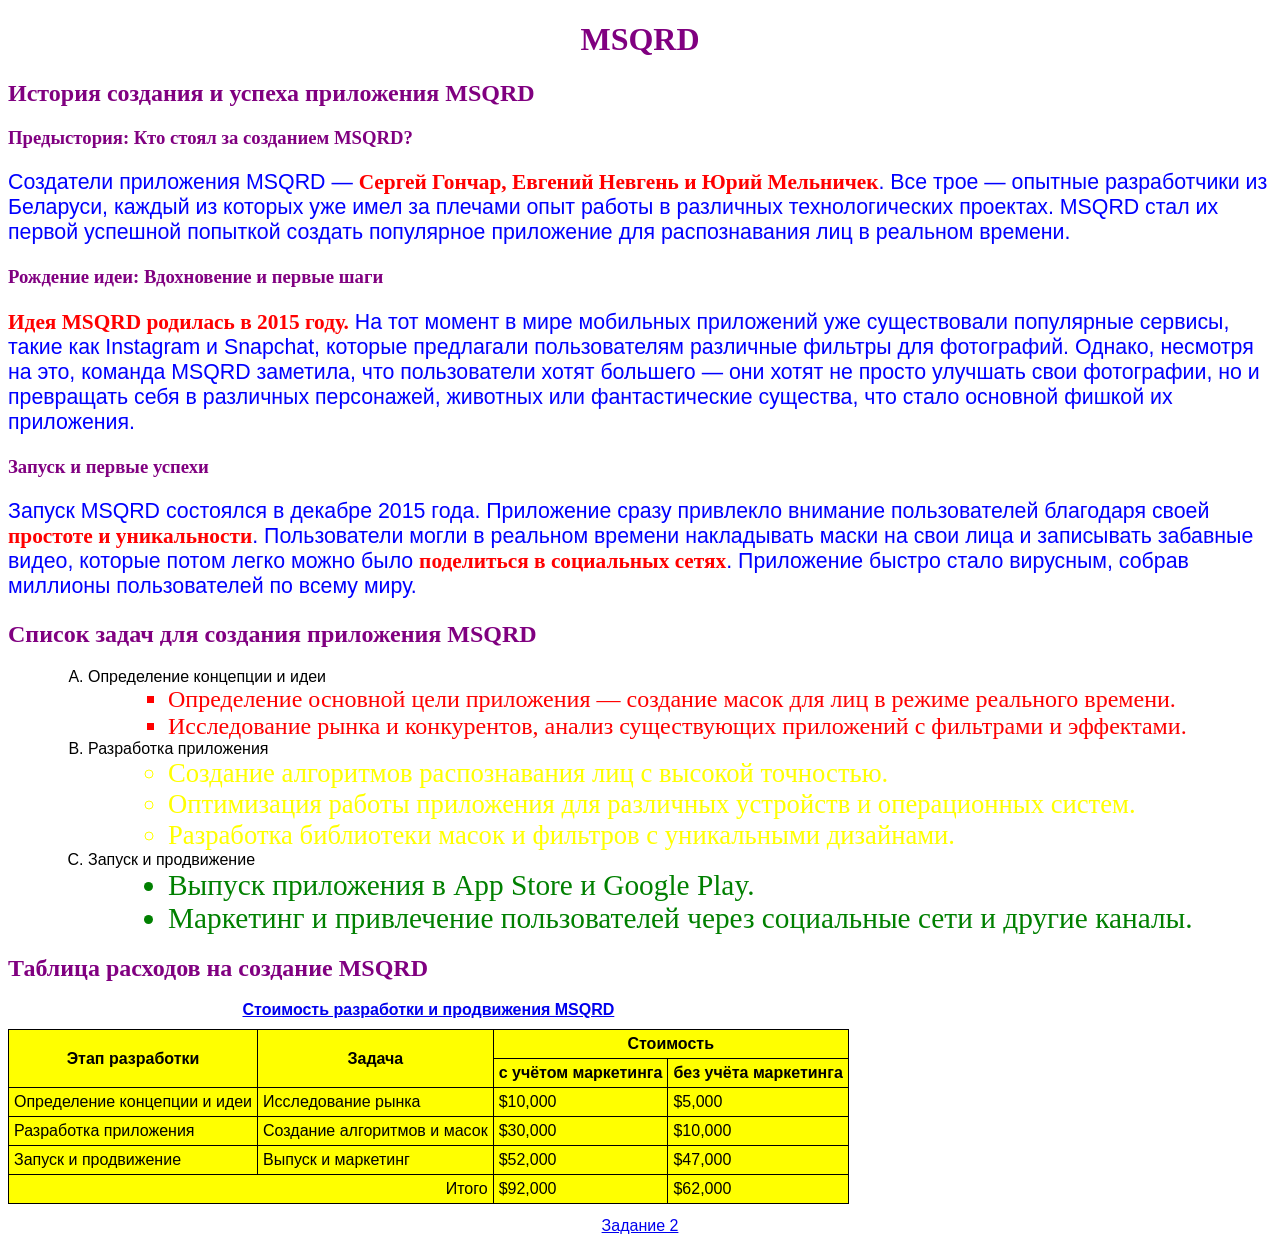
==== 1_semester/КЯР(Компьютерные Языки Разметки)/лабы/лаба_2/index.html @ 79a61f63 "second commit without good folder structuring" ====
<!DOCTYPE html>
<html lang="ru">

<head>
    <meta charset="UTF-8">
    <meta name="viewport" content="width=device-width, initial-scale=1.0">
    <title>MSQRD</title>
    <link rel="shortcut icon" href="./img/ава.jpg" type="иконка сайта">
    <link rel="stylesheet" href="./style_1.css">
    <style>
        p{
           color: blue; font-family: Arial; font-size:16pt;
        }
    </style>
</head>

<body >
    <h1 class="center">MSQRD</h1>

    <h2>История создания и успеха приложения MSQRD</h2>
    
    <h3 >Предыстория: Кто стоял за созданием MSQRD?</h3>
    <p>
        Cоздатели приложения MSQRD — <span >Сергей Гончар, Евгений Невгень и Юрий Мельничек</span>. 
        Все трое — опытные разработчики из Беларуси, каждый из которых уже имел за плечами опыт работы в различных технологических проектах. 
        MSQRD стал их первой успешной попыткой создать популярное приложение для распознавания лиц в реальном времени.
    </p>

    <h3>Рождение идеи: Вдохновение и первые шаги</h3>
    <p >
        <span >Идея MSQRD родилась в 2015 году.</span> 
        На тот момент в мире мобильных приложений уже существовали популярные сервисы, такие как Instagram и Snapchat, которые предлагали пользователям различные фильтры для фотографий. 
        Однако, несмотря на это, команда MSQRD заметила, что пользователи хотят большего — они хотят не просто улучшать свои фотографии, 
        но и превращать себя в различных персонажей, животных или фантастические существа, что стало основной фишкой их приложения.
    </p>

    <h3 >Запуск и первые успехи</h3>
    <p >
        Запуск MSQRD состоялся в декабре 2015 года. Приложение сразу привлекло внимание пользователей благодаря своей 
        <span >простоте и уникальности</span>. 
        Пользователи могли в реальном времени накладывать маски на свои лица и записывать забавные видео, которые потом легко можно было 
        <span>поделиться в социальных сетях</span>. Приложение быстро стало вирусным, собрав миллионы пользователей по всему миру.
    </p>

    <h2>Список задач для создания приложения MSQRD</h2>
    <ol type="A" class="tasks">
        <li>Определение концепции и идеи
            <ul class="podpunkt_1">
                <li type="square">Определение основной цели приложения — создание масок для лиц в режиме реального времени.</li>
                <li type="square">Исследование рынка и конкурентов, анализ существующих приложений с фильтрами и эффектами.</li>
            </ul>
        </li>
        <li>Разработка приложения
            <ul class="podpunkt_2">
                <li>Создание алгоритмов распознавания лиц с высокой точностью.</li>
                <li>Оптимизация работы приложения для различных устройств и операционных систем.</li>
                <li>Разработка библиотеки масок и фильтров с уникальными дизайнами.</li>
            </ul>
        </li>
        <li>Запуск и продвижение
            <ul class="podpunkt_3">
                <li type="disc">Выпуск приложения в App Store и Google Play.</li>
                <li type="disc">Маркетинг и привлечение пользователей через социальные сети и другие каналы.</li>
            </ul>
        </li>
    </ol>

    <h2>Таблица расходов на создание MSQRD</h2>
    <table >
        <caption>
            <a href="./second.html">Стоимость разработки и продвижения MSQRD</a>
        </caption>
        <tr>
            <th rowspan="2" >Этап разработки</th>
            <th rowspan="2" >Задача</th>
            <th colspan="2" >Стоимость</th>
        </tr>
        <tr>
            <th >с учётом маркетинга</th>
            <th >без учёта маркетинга</th>
        </tr>
        <tr>
            <td >Определение концепции и идеи</td>
            <td >Исследование рынка</td>
            <td >$10,000</td>
            <td >$5,000</td>
        </tr>
        <tr>
            <td >Разработка приложения</td>
            <td >Создание алгоритмов и масок</td>
            <td >$30,000</td>
            <td >$10,000</td>
        </tr>
        <tr>
            <td >Запуск и продвижение</td>
            <td >Выпуск и маркетинг</td>
            <td >$52,000</td>
            <td >$47,000</td>
        </tr>
        <tr>
            <td colspan="2" class="end">Итого</td>
            <td >$92,000</td>
            <td >$62,000</td>
        </tr>
    </table>

    <footer>
        <div class="task">
            <a href="./second.html">Задание 2</a>
        </div>
    </footer>
</body>

</html>
---- 1_semester/КЯР(Компьютерные Языки Разметки)/лабы/лаба_2/style_1.css ----
h1,h2,h3,h4,h5,h6{
    color: purple;
    font-family: 'Monotype Corsiva';
}
.podpunkt_1{
    color: red;
    font-size: 18pt;
    font-family: 'Times New Roman', Times, serif;
}
.podpunkt_2{
    color: yellow;
    font-size: 20pt;
    font-family: 'Times New Roman', Times, serif;
}
.podpunkt_3{
    color: green;
    font-size: 22pt;
    font-family: 'Times New Roman', Times, serif;
}
table td{
    background-color: yellow;
}
table th{
    background-color: yellow;
}






/*
тут не по заданию , но нужно для нормал нормальной отображении страницы
*/

th{
    border: 1px solid black; border-collapse: collapse; padding: 5px;
   }
   ul{
       margin-left: 40px;
   }
   .center{
       text-align: center;
   }
   span{
       font-family: Georgia, serif; color: red; font-weight: bold;
   }
   caption{
       font-weight: bold; margin-bottom: 10px;
   }
   .end{
       border: 1px solid black; border-collapse: collapse; padding: 5px; text-align: right;
   }
   .task{
       text-align: center; margin-top: 1%; color: black;
   }
   .tasks{
       margin-left: 40px;
   }
   td{
       border: 1px solid black; border-collapse: collapse; padding: 5px;
   }
   table{
       border: 1px solid black; border-collapse: collapse; padding: 5px;
   }
   body{
       font-family: Arial, sans-serif; color: black;
   }
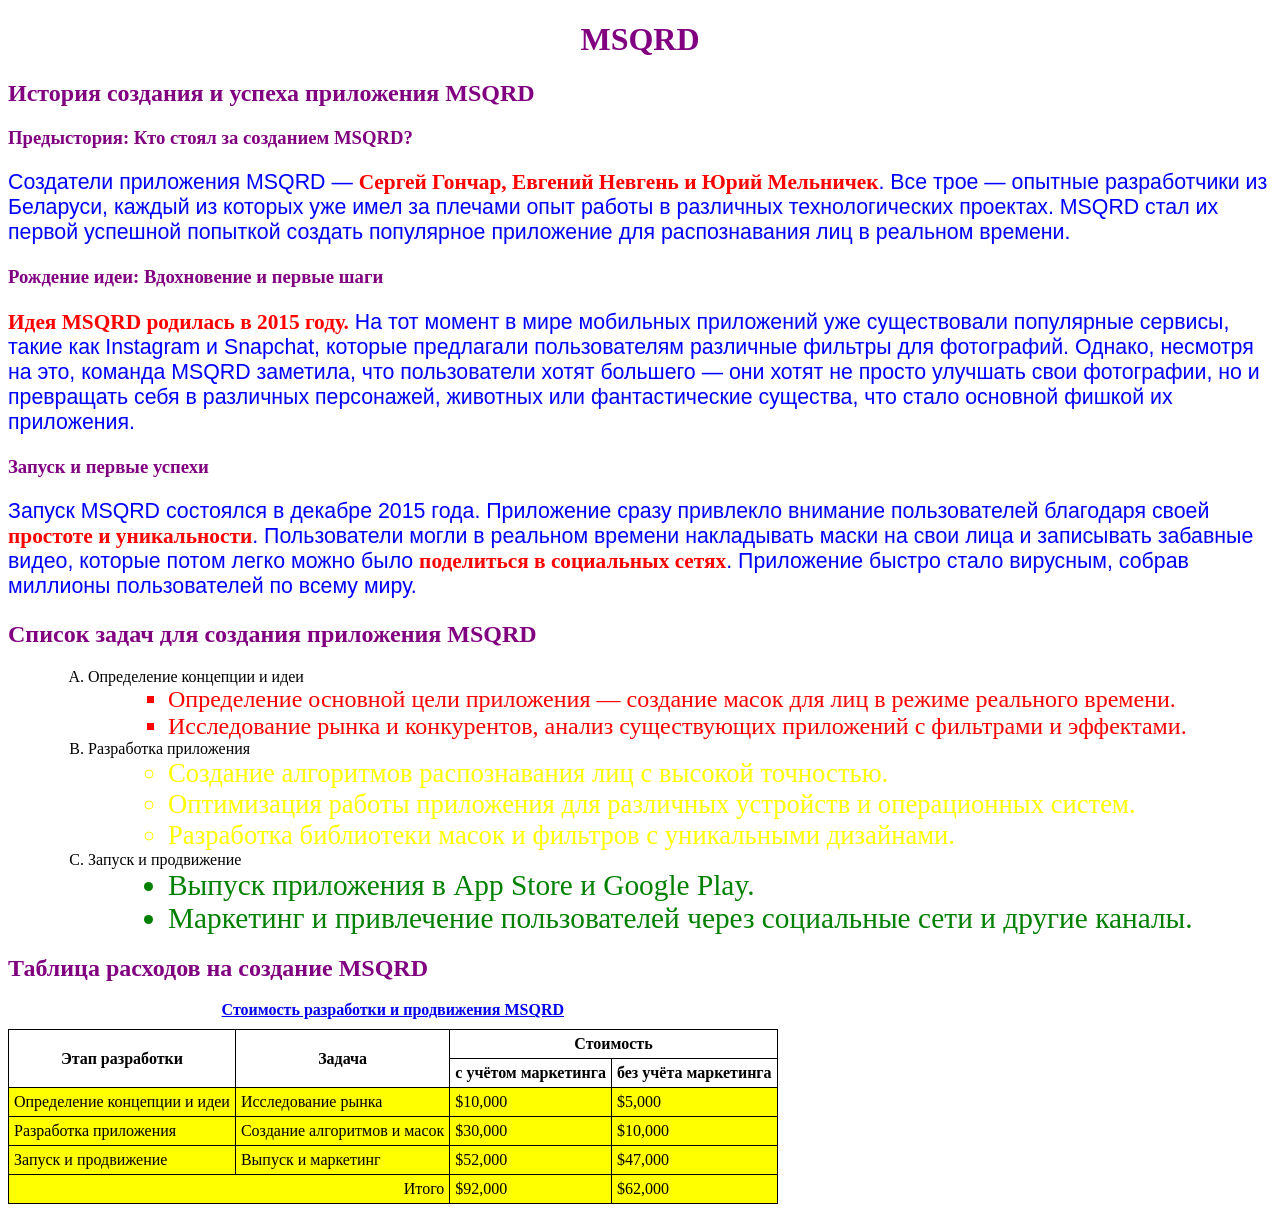
==== commit 14b35c5a: "eighth commit without good folder structuring" ====
--- a/1_semester/КЯР(Компьютерные Языки Разметки)/лабы/лаба_2/index.html
+++ b/1_semester/КЯР(Компьютерные Языки Разметки)/лабы/лаба_2/index.html
@@ -105,9 +105,6 @@
     </table>
 
     <footer>
-        <div class="task">
-            <a href="./second.html">Задание 2</a>
-        </div>
     </footer>
 </body>
 
--- a/1_semester/КЯР(Компьютерные Языки Разметки)/лабы/лаба_2/style_1.css
+++ b/1_semester/КЯР(Компьютерные Языки Разметки)/лабы/лаба_2/style_1.css
@@ -20,17 +20,8 @@
 table td{
     background-color: yellow;
 }
-table th{
-    background-color: yellow;
-}
-
-
-
-
-
-
 /*
-тут не по заданию , но нужно для нормал нормальной отображении страницы
+тут не по заданию , но нужно для нормального отображения страницы
 */
 
 th{
@@ -51,9 +42,6 @@
    .end{
        border: 1px solid black; border-collapse: collapse; padding: 5px; text-align: right;
    }
-   .task{
-       text-align: center; margin-top: 1%; color: black;
-   }
    .tasks{
        margin-left: 40px;
    }
@@ -63,6 +51,3 @@
    table{
        border: 1px solid black; border-collapse: collapse; padding: 5px;
    }
-   body{
-       font-family: Arial, sans-serif; color: black;
-   }
